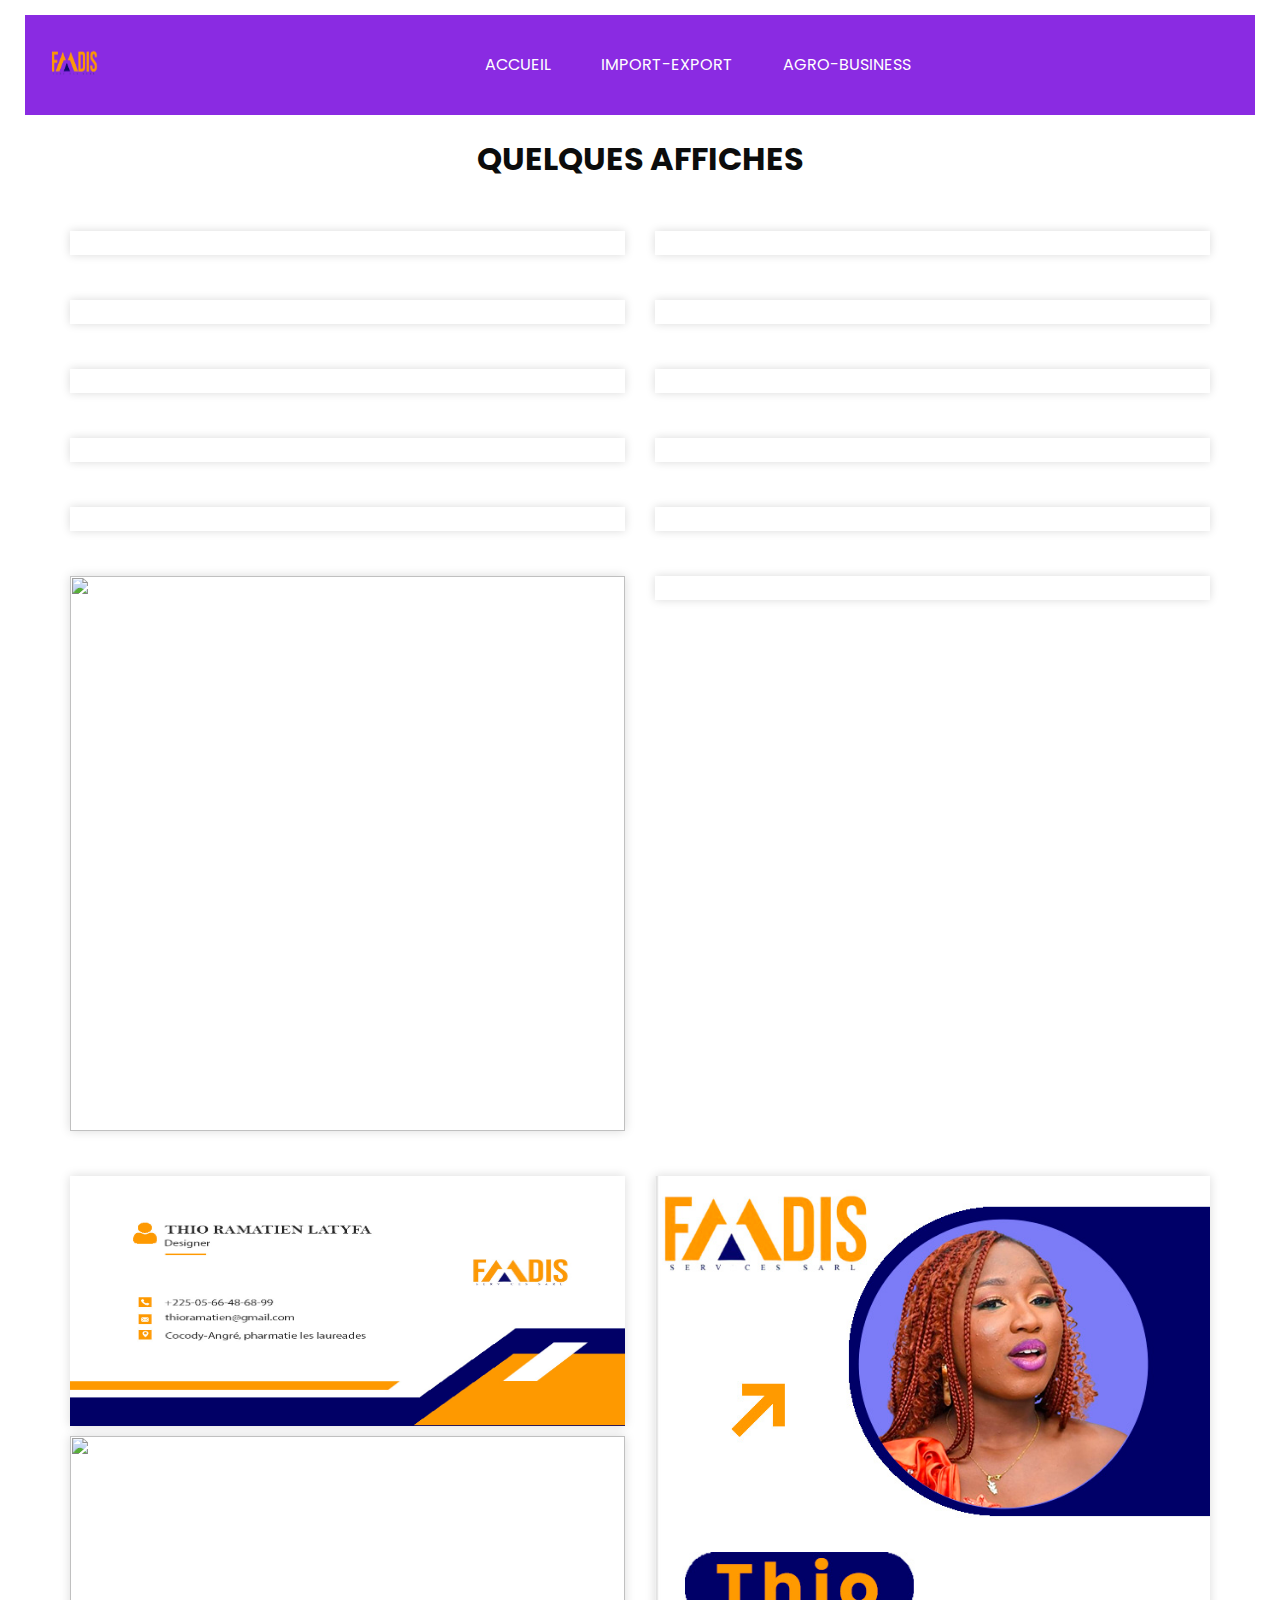
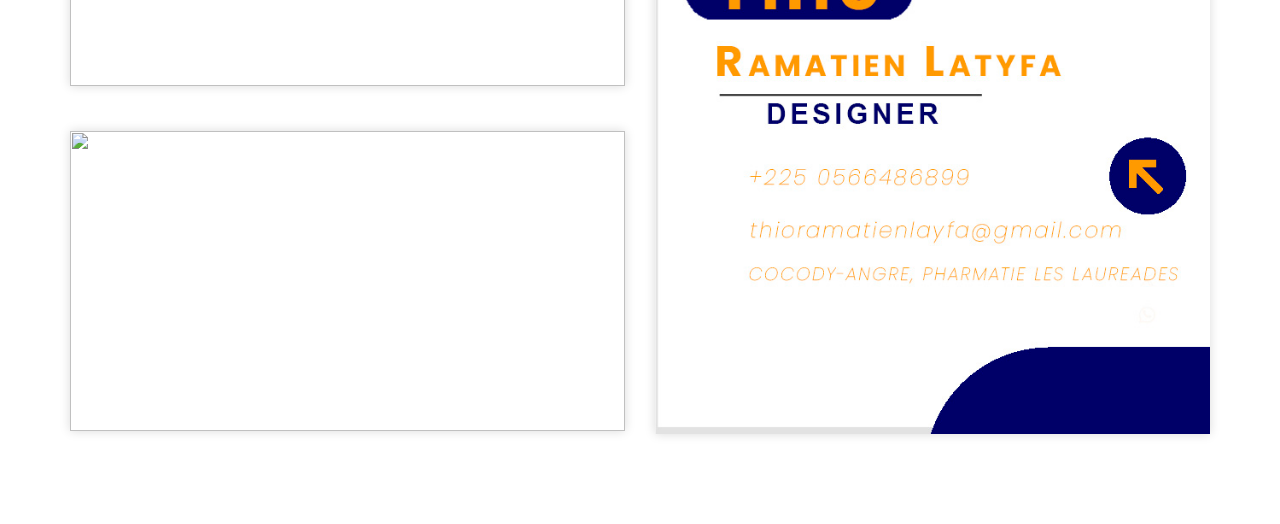
==== projet.html @ bdddba70 "Add files via upload" ====
<!DOCTYPE html>
<html lang="en">

<head>
  <!-- Basic -->
  <meta charset="utf-8" />
  <meta http-equiv="X-UA-Compatible" content="IE=edge" />
  <!-- Mobile Metas -->
  <meta name="viewport" content="width=device-width, initial-scale=1, shrink-to-fit=no" />
  <!-- Site Metas -->
  <meta name="keywords" content="" />
  <meta name="description" content="" />
  <meta name="author" content="" />

  <title>FAADIS</title>


  <!-- bootstrap core css -->
  <link rel="stylesheet" type="text/css" href="css/bootstrap.css" />

  <!-- font awesome style -->
  <link href="css/font-awesome.min.css" rel="stylesheet" />

  <!-- Custom styles for this template -->
  <link href="css/style.css" rel="stylesheet" />
  <!-- responsive style -->
  <link href="css/responsive.css" rel="stylesheet" />

</head>
<body>
  <div class="">
    <header class="header_section">
      <div class="container-fluid">
        <nav class="navbar navbar-expand-lg custom_nav-container" style="background-color: blueviolet; height: 100px;">
          <a class="navbar-brand" href="index.html" >
            <img src="images/faadis.png" alt="Description de l'image" width="100" height="100"> 
          </a>

          <button class="navbar-toggler" type="button" data-toggle="collapse" data-target="#navbarSupportedContent" aria-controls="navbarSupportedContent" aria-expanded="false" aria-label="Toggle navigation">
            <span class=""> </span>
          </button>

          <div class="collapse navbar-collapse" id="navbarSupportedContent" style="background-color: blueviolet; height: 100px;">
            <ul class="navbar-nav " >
              <li class="nav-item ">
                <a class="nav-link" href="index.html"> ACCUEIL </span></a>
              </li>
              <li class="nav-item" >
                <a class="nav-link" href="#propos" > IMPORT-EXPORT</a>
              </li>
              <li class="nav-item">
                <a class="nav-link" href="#service">AGRO-BUSINESS</a>
              </li>
            </ul>
           
          </div>
        </nav>
      </div>
    </header>
   
  </div>
  <section class="case_section layout_padding" style="margin-top: -80px;">
    <div class="container">
      <div class="heading_container">
        <h2>
          QUELQUES AFFICHES
        </h2>
      </div>
      <div class="row">
        <div class="col-md-6">
          <div class="box">
            <div class="img-box">
              <img src="images/caisse.jpg" alt="">
            </div>
          </div>
        </div>
        <div class="col-md-6">
          <div class="box">
            <div class="img-box">
              <img src="images/chaussure.jpg" alt="">
            </div>
          </div>
        </div>
        <div class="col-md-6">
          <div class="box">
            <div class="img-box">
              <img src="images/CHAGEUR.jpg" alt="">
            </div>
          </div>
        </div>
        <div class="col-md-6">
          <div class="box">
            <div class="img-box">
              <img src="images/exportation.jpg" alt="">
            </div>
          </div>
        </div>
        <div class="col-md-6">
          <div class="box">
            <div class="img-box">
              <img src="images/crochet.jpg" alt="">
            </div>
          </div>
        </div>
        <div class="col-md-6">
          <div class="box">
            <div class="img-box">
              <img src="images/LAMPE.jpg" alt="">
            </div>
          </div>
        </div>
        <div class="col-md-6">
          <div class="box">
            <div class="img-box">
              <img src="images/MACHINE.jpg" alt="">
            </div>
          </div>
        </div>
        <div class="col-md-6">
          <div class="box">
            <div class="img-box">
              <img src="images/PURABLANCA.jpg" alt="">
            </div>
          </div>
        </div>
        <div class="col-md-6">
          <div class="box">
            <div class="img-box">
              <img src="images/robe.jpg" alt="">
            </div>
          </div>
        </div>
        <div class="col-md-6">
          <div class="box">
            <div class="img-box">
              <img src="images/Vase.jpg" alt="">
            </div>
          </div>
        </div>
        <div class="col-md-6">
          <div class="box">
            <div class="img-box">
              <img src="images/VASE1.jpg" alt="" height="555px">
            </div>
          </div>
        </div>
        <div class="col-md-6">
          <div class="box">
            <div class="img-box">
              <img src="images/POCLAIN.jpg" alt="">
            </div>
          </div>
        </div>
        <div class="col-md-6">
          <div class="box">
            <div class="img-box">
              <img src="images/r1.jpg" alt="" style="height: 250px;" >
            </div>
          </div>
          <div class="box"style="margin-top:10px; ">
            <div class="img-box" >
              <img src="images/carte_visite_verso.jpg" alt=""style="height: 250px;" >
            </div>
          </div>
          <div class="box">
            <div class="img-box">
              <img src="images/PRIX.jpg" alt=""style="height: 300px;">
            </div>
          </div>  
          </div>
          <div class="col-md-6">
            <div class="box">
              <div class="img-box">
                <img src="images/L1.jpg" alt="">
              </div>
            </div>
          </div>
      </div>
    </div>
    
  </section>


  
  <!-- jQery -->
  <script src="js/jquery-3.4.1.min.js"></script>
  <!-- popper js -->
  <script src="https://cdn.jsdelivr.net/npm/popper.js@1.16.0/dist/umd/popper.min.js" integrity="sha384-Q6E9RHvbIyZFJoft+2mJbHaEWldlvI9IOYy5n3zV9zzTtmI3UksdQRVvoxMfooAo" crossorigin="anonymous">
  </script>
  <!-- bootstrap js -->
  <script src="js/bootstrap.js"></script>
  <script src="js/custom.js"></script>
  <!-- Google Map -->
  <script src="https://maps.googleapis.com/maps/api/js?key=AIzaSyCh39n5U-4IoWpsVGUHWdqB6puEkhRLdmI&callback=myMap"></script>
  <!-- End Google Map -->

</body>

</html>
---- css/style.css ----
@import url("https://fonts.googleapis.com/css2?family=Poppins:wght@400;600;700&display=swap");
body {
  font-family: "Poppins", sans-serif;
  color: #0c0c0c;
  background-color: #ffffff;
  overflow-x: hidden;
}

.layout_padding {
  padding: 90px 0;
}

.layout_margin {
  margin: 90px 0;
}

.layout_padding2 {
  padding: 75px 0;
}

.layout_padding2-top {
  padding-top: 75px;
}

.layout_padding2-bottom {
  padding-bottom: 75px;
}

.layout_padding-top {
  padding-top: 90px;
}

.layout_padding-bottom {
  padding-bottom: 90px;
}

.heading_container {
  display: -webkit-box;
  display: -ms-flexbox;
  display: flex;
  -webkit-box-orient: vertical;
  -webkit-box-direction: normal;
      -ms-flex-direction: column;
          flex-direction: column;
  -webkit-box-align: start;
      -ms-flex-align: start;
          align-items: flex-start;
}

.heading_container h2 {
  position: relative;
  font-weight: bold;
}

.heading_container h2 span {
  color: #7335b7;
}

.heading_container.heading_center {
  -webkit-box-align: center;
      -ms-flex-align: center;
          align-items: center;
  text-align: center;
}

a,
a:hover,
a:focus {
  text-decoration: none;
}

a:hover,
a:focus {
  color: initial;
}

.btn,
.btn:focus {
  outline: none !important;
  -webkit-box-shadow: none;
          box-shadow: none;
}

/*header section*/
.hero_area {
  position: relative;
  min-height: 100vh;
  display: -webkit-box;
  display: -ms-flexbox;
  display: flex;
  -webkit-box-orient: vertical;
  -webkit-box-direction: normal;
      -ms-flex-direction: column;
          flex-direction: column;
  background-color: #7335b7;
  border-radius: 0 0 350px 0;
}

.sub_page .hero_area {
  min-height: auto;
  border-radius: 0 0 45px 0;
}

.header_section {
  padding: 15px 0;
}

.header_section .container-fluid {
  padding-right: 25px;
  padding-left: 25px;
}

.navbar-brand span {
  font-weight: bold;
  color: #ffffff;
  font-size: 24px;
}

.custom_nav-container {
  padding: 0;
}

.custom_nav-container .navbar-nav {
  margin: auto;
}

.custom_nav-container .navbar-nav .nav-item .nav-link {
  padding: 5px 25px;
  color: #ffffff;
  text-align: center;
  text-transform: uppercase;
  border-radius: 5px;
  -webkit-transition: all 0.3s;
  transition: all 0.3s;
}

.custom_nav-container .navbar-nav .nav-item:hover .nav-link, .custom_nav-container .navbar-nav .nav-item.active .nav-link {
  color: #000000;
  background-color: #ffffff;
}

.custom_nav-container .navbar-toggler {
  outline: none;
}

.custom_nav-container .navbar-toggler {
  padding: 0;
  width: 37px;
  height: 42px;
  -webkit-transition: all 0.3s;
  transition: all 0.3s;
}

.custom_nav-container .navbar-toggler span {
  display: block;
  width: 35px;
  height: 4px;
  background-color: #ffffff;
  margin: 7px 0;
  -webkit-transition: all 0.3s;
  transition: all 0.3s;
  position: relative;
  border-radius: 5px;
  transition: all 0.3s;
}

.custom_nav-container .navbar-toggler span::before, .custom_nav-container .navbar-toggler span::after {
  content: "";
  position: absolute;
  left: 0;
  height: 100%;
  width: 100%;
  background-color: #ffffff;
  top: -10px;
  border-radius: 5px;
  -webkit-transition: all 0.3s;
  transition: all 0.3s;
}

.custom_nav-container .navbar-toggler span::after {
  top: 10px;
}

.custom_nav-container .navbar-toggler[aria-expanded="true"] {
  -webkit-transform: rotate(360deg);
          transform: rotate(360deg);
}

.custom_nav-container .navbar-toggler[aria-expanded="true"] span {
  -webkit-transform: rotate(45deg);
          transform: rotate(45deg);
}

.custom_nav-container .navbar-toggler[aria-expanded="true"] span::before, .custom_nav-container .navbar-toggler[aria-expanded="true"] span::after {
  -webkit-transform: rotate(90deg);
          transform: rotate(90deg);
  top: 0;
}

.custom_nav-container .navbar-toggler[aria-expanded="true"] .s-1 {
  -webkit-transform: rotate(45deg);
          transform: rotate(45deg);
  margin: 0;
  margin-bottom: -4px;
}

.custom_nav-container .navbar-toggler[aria-expanded="true"] .s-2 {
  display: none;
}

.custom_nav-container .navbar-toggler[aria-expanded="true"] .s-3 {
  -webkit-transform: rotate(-45deg);
          transform: rotate(-45deg);
  margin: 0;
  margin-top: -4px;
}

.custom_nav-container .navbar-toggler[aria-expanded="false"] .s-1,
.custom_nav-container .navbar-toggler[aria-expanded="false"] .s-2,
.custom_nav-container .navbar-toggler[aria-expanded="false"] .s-3 {
  -webkit-transform: none;
          transform: none;
}

.quote_btn-container {
  display: -webkit-box;
  display: -ms-flexbox;
  display: flex;
  -webkit-box-align: center;
      -ms-flex-align: center;
          align-items: center;
}

.quote_btn-container a {
  color: #000000;
  text-transform: uppercase;
}

.quote_btn-container a span {
  margin-left: 5px;
}

.quote_btn-container a:hover {
  color: #f8842b;
}

.quote_btn-container .quote_btn {
  display: inline-block;
  padding: 5px 25px;
  background-color: #f8842b;
  color: #ffffff;
  border-radius: 5px;
  -webkit-transition: all 0.3s;
  transition: all 0.3s;
  border: 1px solid #f8842b;
}

.quote_btn-container .quote_btn:hover {
  color: #ffffff;
  -webkit-transform: translateY(-3px);
          transform: translateY(-3px);
}

/*end header section*/
/* slider section */
.slider_section {
  -webkit-box-flex: 1;
      -ms-flex: 1;
          flex: 1;
  display: -webkit-box;
  display: -ms-flexbox;
  display: flex;
  -webkit-box-align: center;
      -ms-flex-align: center;
          align-items: center;
  padding: 45px 0;
}

.slider_section .row {
  -webkit-box-align: center;
      -ms-flex-align: center;
          align-items: center;
}

.slider_section #customCarousel1 {
  width: 100%;
  position: unset;
}

.slider_section .detail-box {
  text-align: center;
  color: #ffffff;
}

.slider_section .detail-box h1 {
  font-weight: bold;
  margin-bottom: 20px;
}

.slider_section .detail-box .btn-box {
  display: -webkit-box;
  display: -ms-flexbox;
  display: flex;
  -webkit-box-pack: center;
      -ms-flex-pack: center;
          justify-content: center;
  margin: 0 -5px;
  margin-top: 45px;
}

.slider_section .detail-box .btn-box a {
  margin: 5px;
  text-align: center;
  width: 185px;
}

.slider_section .detail-box .btn-box .btn1 {
  display: inline-block;
  padding: 12px 15px;
  background-color: #5a2a8f;
  color: #ffffff;
  border-radius: 5px;
  -webkit-transition: all 0.3s;
  transition: all 0.3s;
  border: 1px solid #5a2a8f;
}

.slider_section .detail-box .btn-box .btn1:hover {
  color: #ffffff;
  -webkit-transform: translateY(-3px);
          transform: translateY(-3px);
}

.slider_section .img-box img {
  width: 100%;
}

.slider_section .carousel-indicators {
  position: unset;
  margin: 0;
  -webkit-box-pack: center;
      -ms-flex-pack: center;
          justify-content: center;
  -webkit-box-align: center;
      -ms-flex-align: center;
          align-items: center;
  margin-top: 45px;
}

.slider_section .carousel-indicators li {
  background-color: #ffffff;
  width: 15px;
  height: 15px;
  border-radius: 100%;
  opacity: 1;
}

.slider_section .carousel-indicators li.active {
  width: 23px;
  height: 23px;
  background-color: #f8842b;
}

.service_section {
  text-align: center;
}

.service_section .heading_container {
  -webkit-box-align: center;
      -ms-flex-align: center;
          align-items: center;
}

.service_section .box {
  margin-top: 25px;
  margin-left: 25px;
  padding: 15px;
  border-radius: 10px;
  -webkit-box-shadow: 0 0 5px 0 rgba(0, 0, 0, 0.25);
          box-shadow: 0 0 5px 0 rgba(0, 0, 0, 0.25);
  position: relative;
  overflow: hidden;
  -webkit-transition: all 0.3s;
  transition: all 0.3s;
  
}

.service_section .box::before {
  content: "";
  width: 275px;
  height: 275px;
  position: absolute;
  right: -137.5px;
  bottom: -137.5px;
  background-color: #faf8fd;
  z-index: -1;
  border-radius: 100%;
  -webkit-transition: all 0.3s;
  transition: all 0.3s;
}

.service_section .box .img-box {
  display: -webkit-box;
  display: -ms-flexbox;
  display: flex;
  -webkit-box-pack: center;
      -ms-flex-pack: center;
          justify-content: center;
  -webkit-box-align: center;
      -ms-flex-align: center;
          align-items: center;
  height: 125px;
  border-radius: 15px;
  -webkit-transition: all 0.3s;
  transition: all 0.3s;
}

.service_section .box .img-box img {
  width: 75px;
  -webkit-transition: all 0.3s;
  transition: all 0.3s;
}

.service_section .box .detail-box {
  margin-top: 15px;
}

.service_section .box .detail-box h5 {
  font-weight: bold;
  position: relative;
}

.service_section .box .detail-box a {
  color: inherit;
}

.service_section .box:hover {
  color: #ffffff;
}

.service_section .box:hover::before {
  -webkit-transform: scale(5);
          transform: scale(5);
  background-color: #7335b7;
}

.service_section .box:hover img {
  -webkit-filter: invert(1);
          filter: invert(1);
}

.service_section .btn-box {
  display: -webkit-box;
  display: -ms-flexbox;
  display: flex;
  -webkit-box-pack: center;
      -ms-flex-pack: center;
          justify-content: center;
  margin-top: 45px;
}

.service_section .btn-box a {
  display: inline-block;
  padding: 10px 45px;
  background-color: #7335b7;
  color: #ffffff;
  border-radius: 5px;
  -webkit-transition: all 0.3s;
  transition: all 0.3s;
  border: 1px solid #7335b7;
}

.service_section .btn-box a:hover {
  color: #ffffff;
  -webkit-transform: translateY(-3px);
          transform: translateY(-3px);
}

.about_section {
  background-color: #7335b7;
  color: #ffffff;
  border-radius: 250px 0 250px 0;
}

.about_section .row {
  -webkit-box-align: center;
      -ms-flex-align: center;
          align-items: center;
}

.about_section .img-box {
  position: relative;
}

.about_section .img-box img {
  width: 100%;
}

.about_section .detail-box p {
  margin-top: 15px;
}

.about_section .detail-box a {
  display: inline-block;
  padding: 10px 45px;
  background-color: #f8842b;
  color: #ffffff;
  border-radius: 5px;
  -webkit-transition: all 0.3s;
  transition: all 0.3s;
  border: 1px solid #f8842b;
  margin-top: 15px;
}

.about_section .detail-box a:hover {
  color: #ffffff;
  -webkit-transform: translateY(-3px);
          transform: translateY(-3px);
}

.case_section .heading_container {
  -webkit-box-align: center;
      -ms-flex-align: center;
          align-items: center;
}

.case_section .heading_container h2::before {
  left: 50%;
  -webkit-transform: translateX(-50%);
          transform: translateX(-50%);
}

.case_section .box {
  margin-top: 45px;
  background-color: #ffffff;
  -webkit-box-shadow: 0 0 10px 0 rgba(0, 0, 0, 0.15);
          box-shadow: 0 0 10px 0 rgba(0, 0, 0, 0.15);
  text-align: center;
}

.case_section .box .img-box {
  position: relative;
}

.case_section .box .img-box img {
  width: 100%;
}

.case_section .box .detail-box {
  padding: 25px;
}

.case_section .box .detail-box h5 {
  font-weight: bold;
}

.case_section .box .detail-box p {
  font-size: 15px;
}

.case_section .box .detail-box a {
  color: #7335b7;
}

.client_section .box {
  display: -webkit-box;
  display: -ms-flexbox;
  display: flex;
  -webkit-box-orient: vertical;
  -webkit-box-direction: normal;
      -ms-flex-direction: column;
          flex-direction: column;
  -webkit-box-align: center;
      -ms-flex-align: center;
          align-items: center;
  margin: 45px 0;
  text-align: center;
}

.client_section .box .img-box {
  width: 125px;
  height: 125px;
  min-width: 125px;
  position: relative;
  margin-bottom: -62.5px;
}

.client_section .box .img-box img {
  width: 100%;
  border-radius: 100%;
}

.client_section .box .client_info .client_name h5 {
  font-weight: bold;
  margin-bottom: 0;
  text-transform: uppercase;
}

.client_section .box .client_info .client_name h6 {
  margin-bottom: 0;
  color: #7335b7;
  font-weight: normal;
  font-size: 15px;
  text-transform: uppercase;
}

.client_section .box .client_info i {
  font-size: 24px;
}

.client_section .box p {
  margin-top: 15px;
}

.client_section .box .detail-box {
  background-color: #ffffff;
  background-color: #7335b7;
  color: #ffffff;
  border-radius: 15px;
  padding: 85px 45px 15px 45px;
}

.client_section .carousel-indicators {
  position: unset;
  margin: 0;
  -webkit-box-pack: center;
      -ms-flex-pack: center;
          justify-content: center;
  -webkit-box-align: center;
      -ms-flex-align: center;
          align-items: center;
}

.client_section .carousel-indicators li {
  background-color: #7335b7;
  width: 10px;
  height: 10px;
  border-radius: 100%;
  opacity: 1;
}

.client_section .carousel-indicators li.active {
  width: 20px;
  height: 20px;
  background-color: #f8842b;
}

.contact_section {
  position: relative;
}

.contact_section form {
  margin-top: 45px;
}

.contact_section input {
  width: 100%;
  border: none;
  height: 50px;
  margin-bottom: 25px;
  padding-left: 15px;
  background-color: transparent;
  outline: none;
  color: #000000;
  border: 1px solid #a5a5a5;
}

.contact_section input::-webkit-input-placeholder {
  color: #1c1b1b;
}

.contact_section input:-ms-input-placeholder {
  color: #1c1b1b;
}

.contact_section input::-ms-input-placeholder {
  color: #1c1b1b;
}

.contact_section input::placeholder {
  color: #1c1b1b;
}

.contact_section input.message-box {
  height: 120px;
}

.contact_section button {
  font-family: "Poppins", sans-serif;
  display: inline-block;
  padding: 10px 65px;
  background-color: #7335b7;
  color: #ffffff;
  border-radius: 3px;
  -webkit-transition: all 0.3s;
  transition: all 0.3s;
  border: 1px solid #7335b7;
  color: #fff;
  margin-top: 10px;
}

.contact_section button:hover {
  color: #ffffff;
  -webkit-transform: translateY(-3px);
          transform: translateY(-3px);
}

.contact_section .map_container {
  height: 100%;
  min-height: 325px;
  overflow: hidden;
  margin-left: 45px;
}

.contact_section .map_container .map {
  height: 100%;
}

.contact_section .map_container .map #googleMap {
  height: 100%;
}

.footer_container {
  background-color: #7335b7;
  color: #ffffff;
  border-radius: 350px 0 0 0;
  padding-top: 145px;
}

/* info section */
.info_section h4 {
  font-weight: 600;
  margin-bottom: 20px;
}

.info_section .info_contact .contact_link_box {
  display: -webkit-box;
  display: -ms-flexbox;
  display: flex;
  -webkit-box-orient: vertical;
  -webkit-box-direction: normal;
      -ms-flex-direction: column;
          flex-direction: column;
}

.info_section .info_contact .contact_link_box a {
  margin: 5px 0;
  color: #ffffff;
}

.info_section .info_contact .contact_link_box a i {
  margin-right: 5px;
}

.info_section .info_contact .contact_link_box a:hover {
  color: #f8842b;
}

.info_section .info_social {
  display: -webkit-box;
  display: -ms-flexbox;
  display: flex;
  margin-top: 20px;
}

.info_section .info_social a {
  display: -webkit-box;
  display: -ms-flexbox;
  display: flex;
  -webkit-box-pack: center;
      -ms-flex-pack: center;
          justify-content: center;
  -webkit-box-align: center;
      -ms-flex-align: center;
          align-items: center;
  color: #ffffff;
  border-radius: 100%;
  margin-right: 10px;
  font-size: 24px;
}

.info_section .info_social a:hover {
  color: #f8842b;
}

.info_section .info_links {
  display: -webkit-box;
  display: -ms-flexbox;
  display: flex;
  -webkit-box-orient: vertical;
  -webkit-box-direction: normal;
      -ms-flex-direction: column;
          flex-direction: column;
  -ms-flex-wrap: wrap;
      flex-wrap: wrap;
}

.info_section .info_links a {
  display: -webkit-box;
  display: -ms-flexbox;
  display: flex;
  -webkit-box-align: center;
      -ms-flex-align: center;
          align-items: center;
  margin-bottom: 15px;
  color: #ffffff;
}

.info_section .info_links a:hover {
  color: #f8842b;
}

.info_section form input {
  border: none;
  border-bottom: 1px solid #ffffff;
  background-color: transparent;
  width: 100%;
  height: 45px;
  color: #ffffff;
  outline: none;
}

.info_section form input::-webkit-input-placeholder {
  color: #ffffff;
}

.info_section form input:-ms-input-placeholder {
  color: #ffffff;
}

.info_section form input::-ms-input-placeholder {
  color: #ffffff;
}

.info_section form input::placeholder {
  color: #ffffff;
}

.info_section form button {
  width: 100%;
  text-align: center;
  display: inline-block;
  padding: 10px 55px;
  background-color: #f8842b;
  color: #ffffff;
  border-radius: 0;
  -webkit-transition: all 0.3s;
  transition: all 0.3s;
  border: 1px solid #f8842b;
  margin-top: 15px;
}

.info_section form button:hover {
  color: #ffffff;
  -webkit-transform: translateY(-3px);
          transform: translateY(-3px);
}

/* end info section */
/* footer section*/
.footer_section {
  position: relative;
  text-align: center;
}

.footer_section p {
  padding: 25px 0;
  margin: 0;
}

.footer_section p a {
  color: inherit;
}
/*# sourceMappingURL=style.css.map */
---- css/responsive.css ----
@media (max-width: 1300px) {
  .footer_container {
    border-radius: 250px 0 0 0;
  }
}

@media (max-width: 1120px) {}

@media (max-width: 992px) {
  .hero_area {
    height: auto;
  }

  .quote_btn-container {
    display: none;
  }

  .custom_nav-container .navbar-nav {
    margin: 0;
    margin-left: auto;
    align-items: center;
  }

  .custom_nav-container .navbar-nav {
    padding-top: 15px;
  }


  .custom_nav-container .navbar-nav .nav-item .nav-link {
    padding: 5px 25px;
    margin: 5px 0;
  }

  .slider_section {
    padding: 75px 0;
  }

  .contact_section .img-box {
    margin-top: 45px;
  }

  .info_section .row>div:nth-child(1) {
    margin-bottom: 25px;
  }

  .info_section .row>div:nth-child(2) {
    margin-bottom: 25px;
  }
}

@media (max-width: 768px) {
  .hero_area {
    border-radius: 0 0 250px 0;
  }

  .slider_section .detail-box {
    margin-top: 45px;
  }

  .about_section {
    border-radius: 150px 0 150px 0;
  }

  .about_section .img-box {
    margin-top: 45px;
  }

  .contact_section .row {
    flex-direction: column-reverse;
  }

  .contact_section .map_container {
    margin-left: 0;
    margin-bottom: 45px;
    height: 375px;
  }

  .info_section .row>div:nth-child(3) {
    margin-bottom: 35px;
  }

  .info_section .row>div {
    display: flex;
    flex-direction: column;
    align-items: center;
    text-align: center;

  }

  .info_section .info_links {
    align-items: center;
  }

  .info_section form input {
    text-align: center;
  }
}

@media (max-width: 576px) {}

@media (max-width: 480px) {}

@media (max-width: 420px) {}

@media (max-width: 376px) {}

@media (min-width: 1200px) {
  .container {
    max-width: 1170px;
  }
}
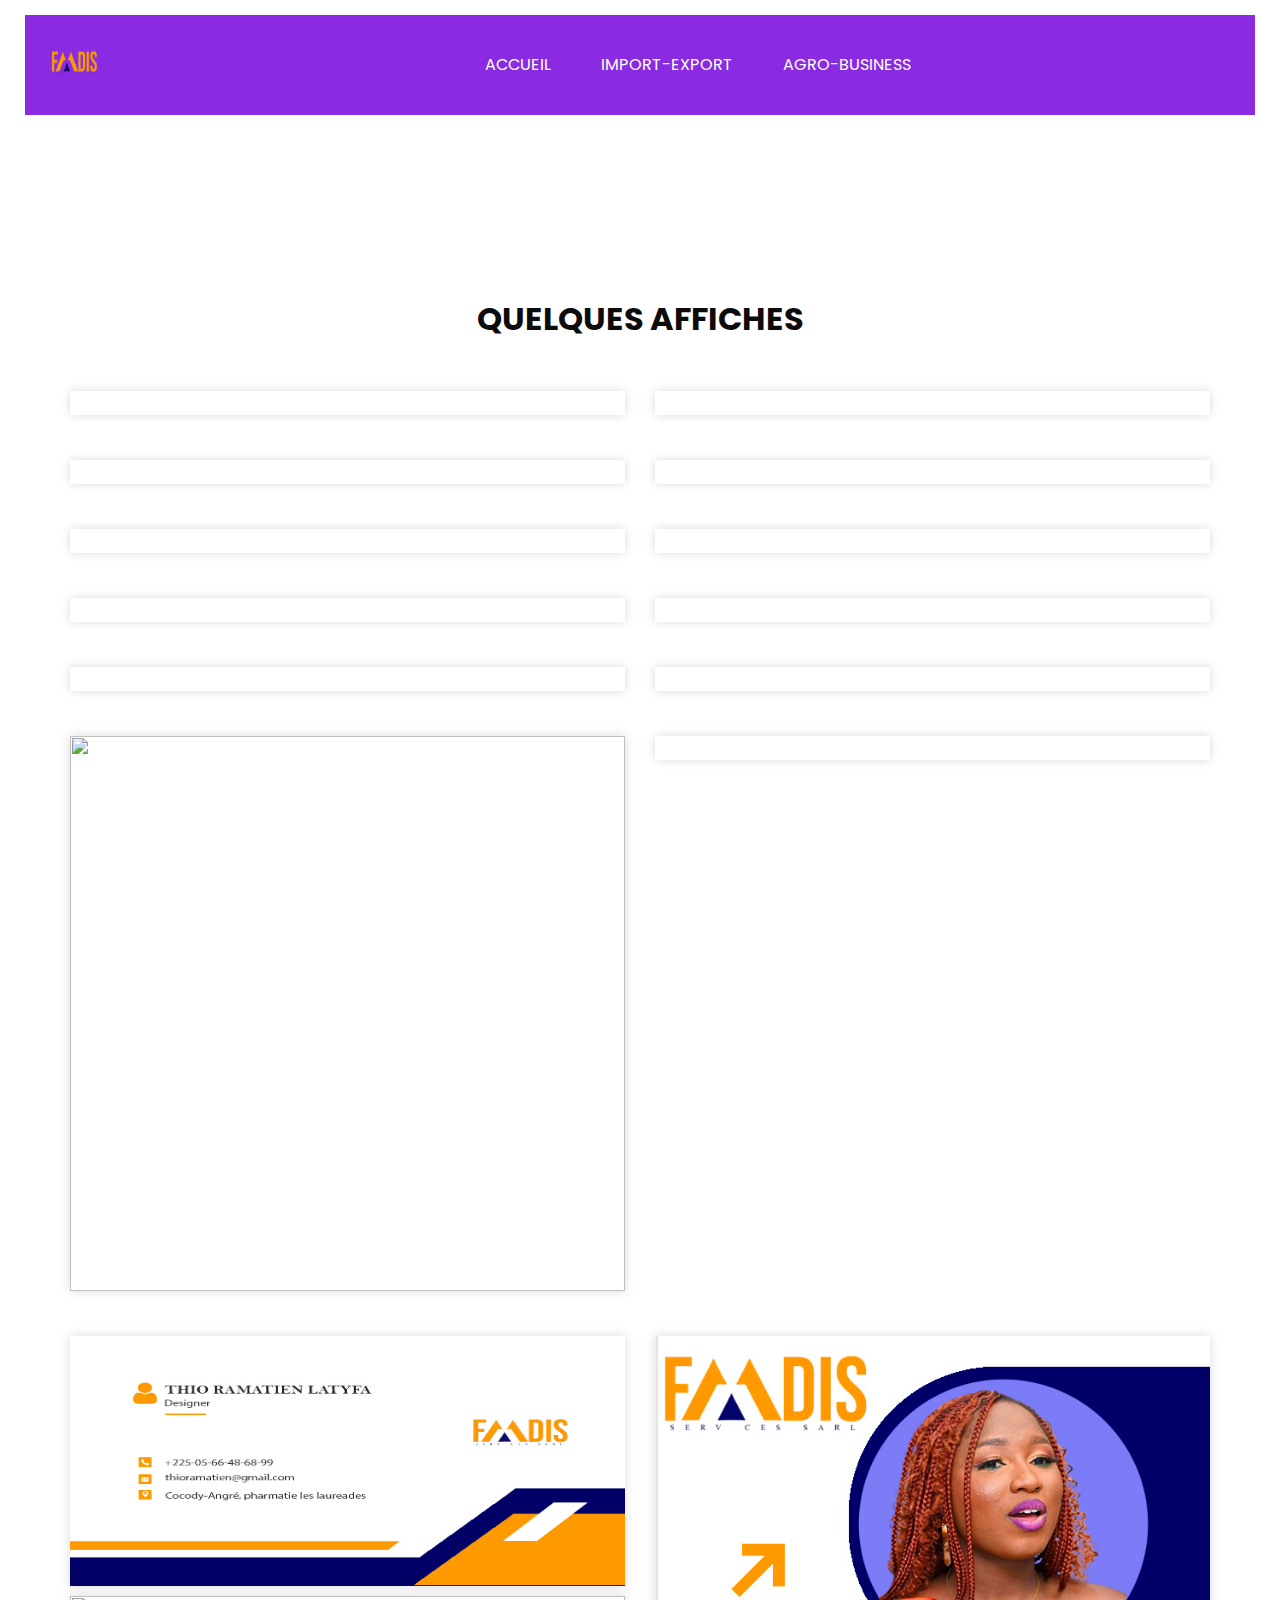
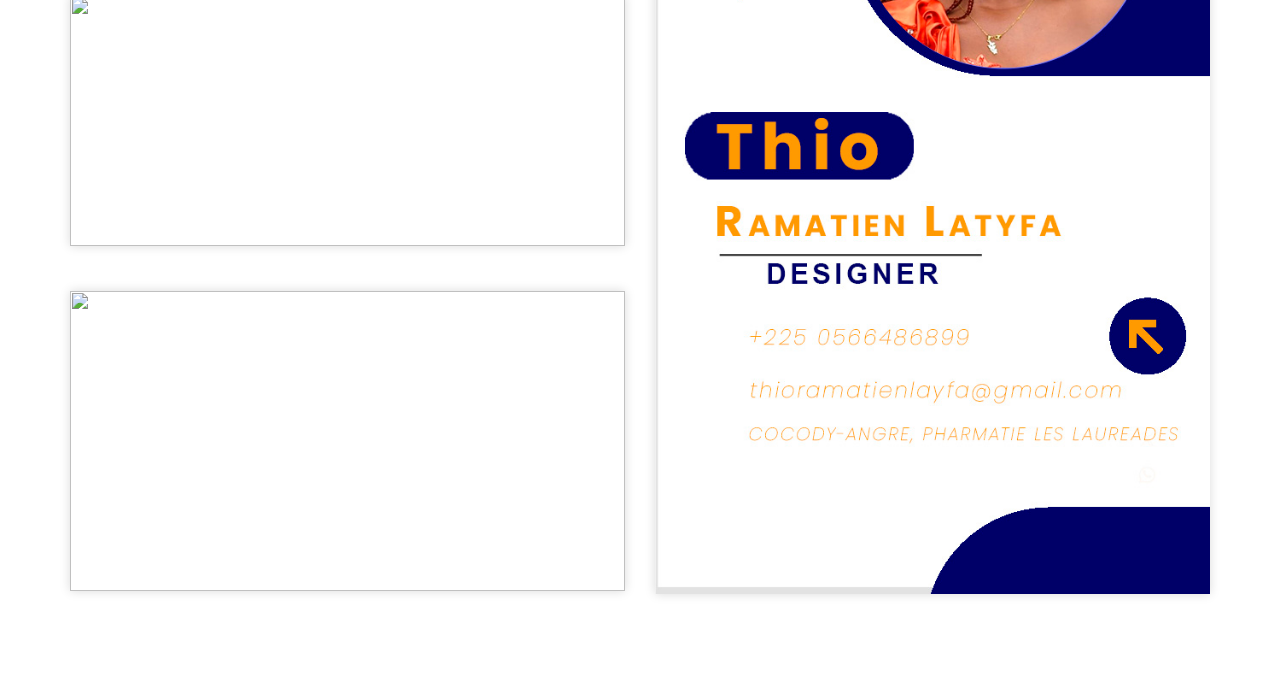
==== commit f641aef8: "Add files via upload" ====
--- a/projet.html
+++ b/projet.html
@@ -59,9 +59,9 @@
     </header>
    
   </div>
-  <section class="case_section layout_padding" style="margin-top: -80px;">
+  <section class="case_section layout_padding">
     <div class="container">
-      <div class="heading_container">
+      <div class="heading_container" style="margin-top: 80px;">
         <h2>
           QUELQUES AFFICHES
         </h2>
@@ -176,8 +176,7 @@
             </div>
           </div>
       </div>
-    </div>
-    
+    </div>  
   </section>
 
 
